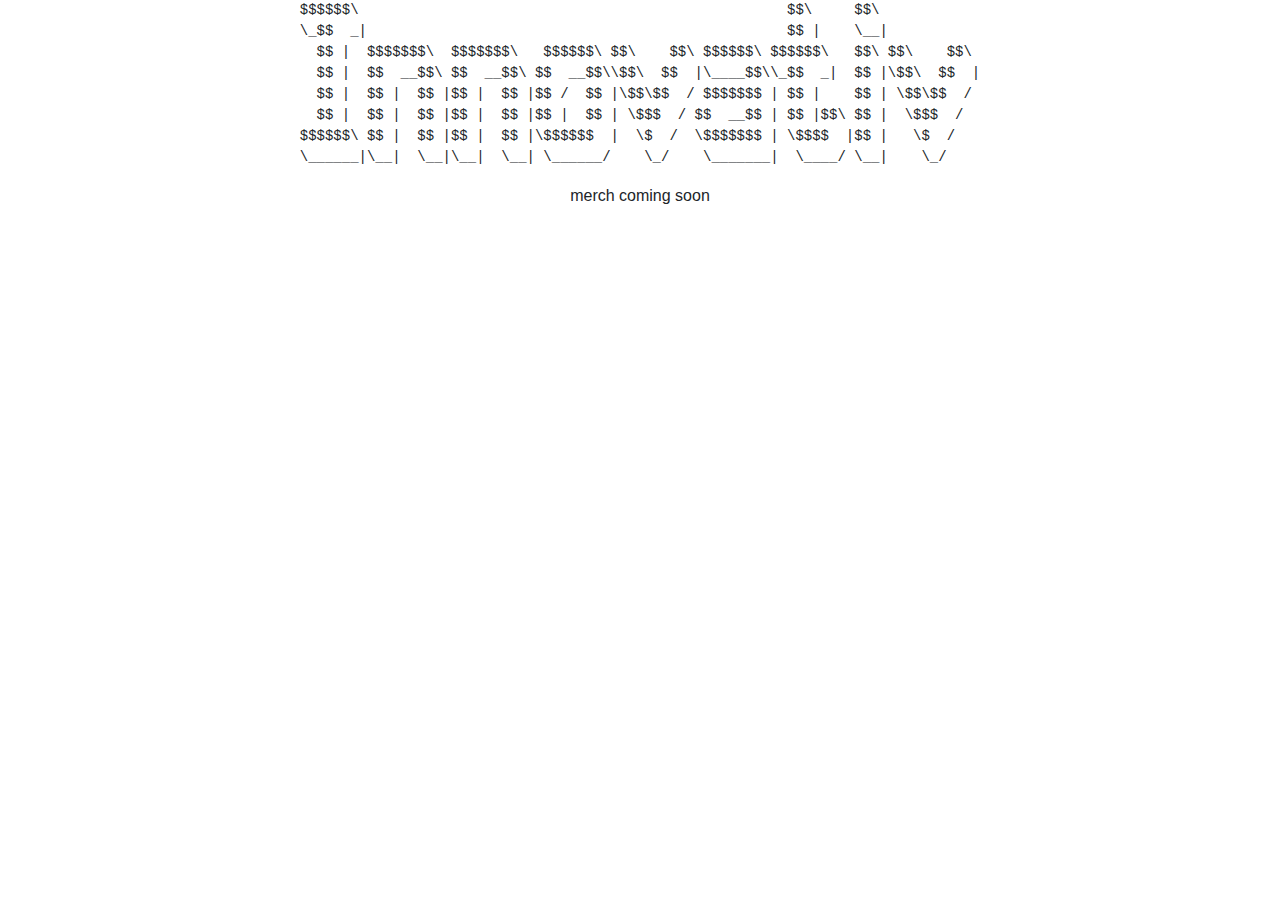
==== innovativ.html @ 826dc1c9 "added innovativ page" ====
<!DOCTYPE html>
<head>
<link rel="stylesheet" href="https://maxcdn.bootstrapcdn.com/bootstrap/4.0.0/css/bootstrap.min.css" integrity="sha384-Gn5384xqQ1aoWXA+058RXPxPg6fy4IWvTNh0E263XmFcJlSAwiGgFAW/dAiS6JXm" crossorigin="anonymous">
</head>
<body style="text-align:center;align-content:center;">
<pre id="innovativ" text-align:center;font-size: 1vw;>
$$$$$$\                                                   $$\     $$\            
\_$$  _|                                                  $$ |    \__|           
  $$ |  $$$$$$$\  $$$$$$$\   $$$$$$\ $$\    $$\ $$$$$$\ $$$$$$\   $$\ $$\    $$\ 
  $$ |  $$  __$$\ $$  __$$\ $$  __$$\\$$\  $$  |\____$$\\_$$  _|  $$ |\$$\  $$  |
  $$ |  $$ |  $$ |$$ |  $$ |$$ /  $$ |\$$\$$  / $$$$$$$ | $$ |    $$ | \$$\$$  / 
  $$ |  $$ |  $$ |$$ |  $$ |$$ |  $$ | \$$$  / $$  __$$ | $$ |$$\ $$ |  \$$$  /  
$$$$$$\ $$ |  $$ |$$ |  $$ |\$$$$$$  |  \$  /  \$$$$$$$ | \$$$$  |$$ |   \$  /   
\______|\__|  \__|\__|  \__| \______/    \_/    \_______|  \____/ \__|    \_/    
</pre>
<p>merch coming soon</p>
</body>
</html>
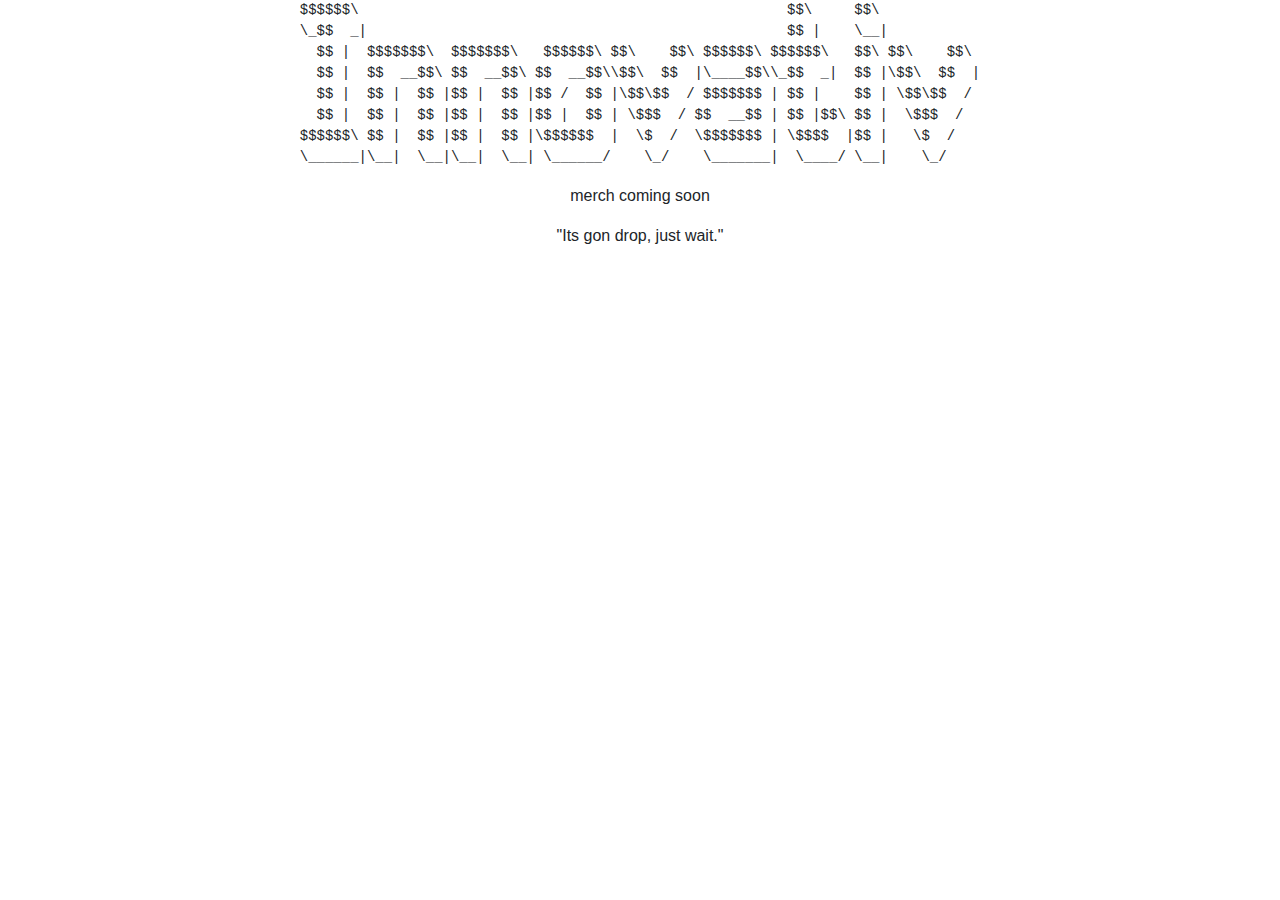
==== commit 65525edd: "added quote" ====
--- a/innovativ.html
+++ b/innovativ.html
@@ -14,5 +14,6 @@
 \______|\__|  \__|\__|  \__| \______/    \_/    \_______|  \____/ \__|    \_/    
 </pre>
 <p>merch coming soon</p>
+<p>"Its gon drop, just wait."</p>
 </body>
 </html>
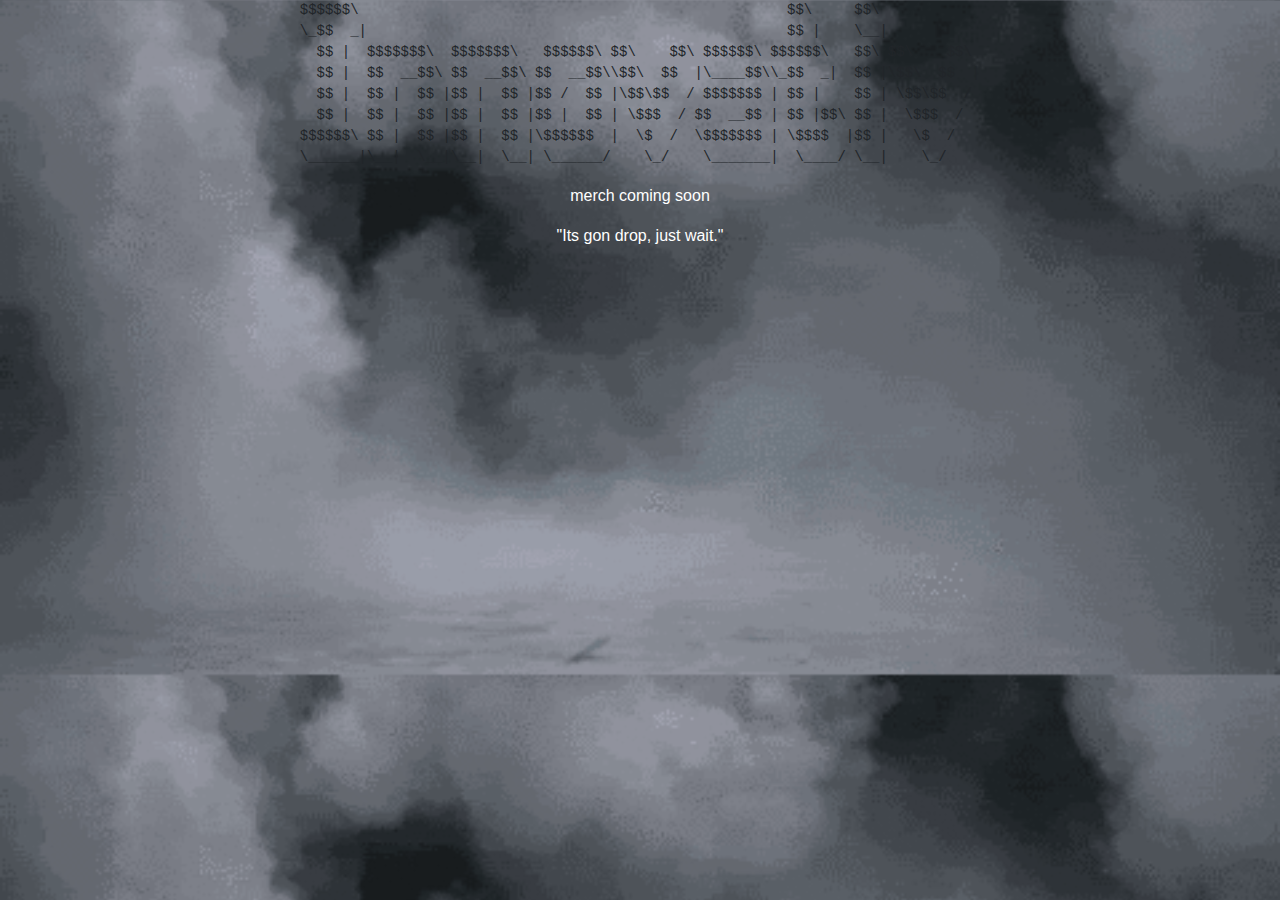
==== commit 263776f8: "added more dumb shit" ====
--- a/innovativ.html
+++ b/innovativ.html
@@ -1,4 +1,5 @@
 <!DOCTYPE html>
+<link rel="stylesheet" type="text/css" href="main.css">
 <head>
 <link rel="stylesheet" href="https://maxcdn.bootstrapcdn.com/bootstrap/4.0.0/css/bootstrap.min.css" integrity="sha384-Gn5384xqQ1aoWXA+058RXPxPg6fy4IWvTNh0E263XmFcJlSAwiGgFAW/dAiS6JXm" crossorigin="anonymous">
 </head>
--- a/main.css
+++ b/main.css
@@ -0,0 +1,31 @@
+body {
+background-image: url('smoke.gif');
+background-size: cover;
+}
+#dingo {
+	color: white;
+}
+p {
+color: white;
+}
+marquee {
+color: white;
+}
+a {
+	color: white;
+}
+h1 {
+	color: white;
+}
+a {
+	color: white;
+}
+a:visited {
+	color: black;
+}
+a:hover {
+	color: red;
+}
+div {
+	display: inline;
+}